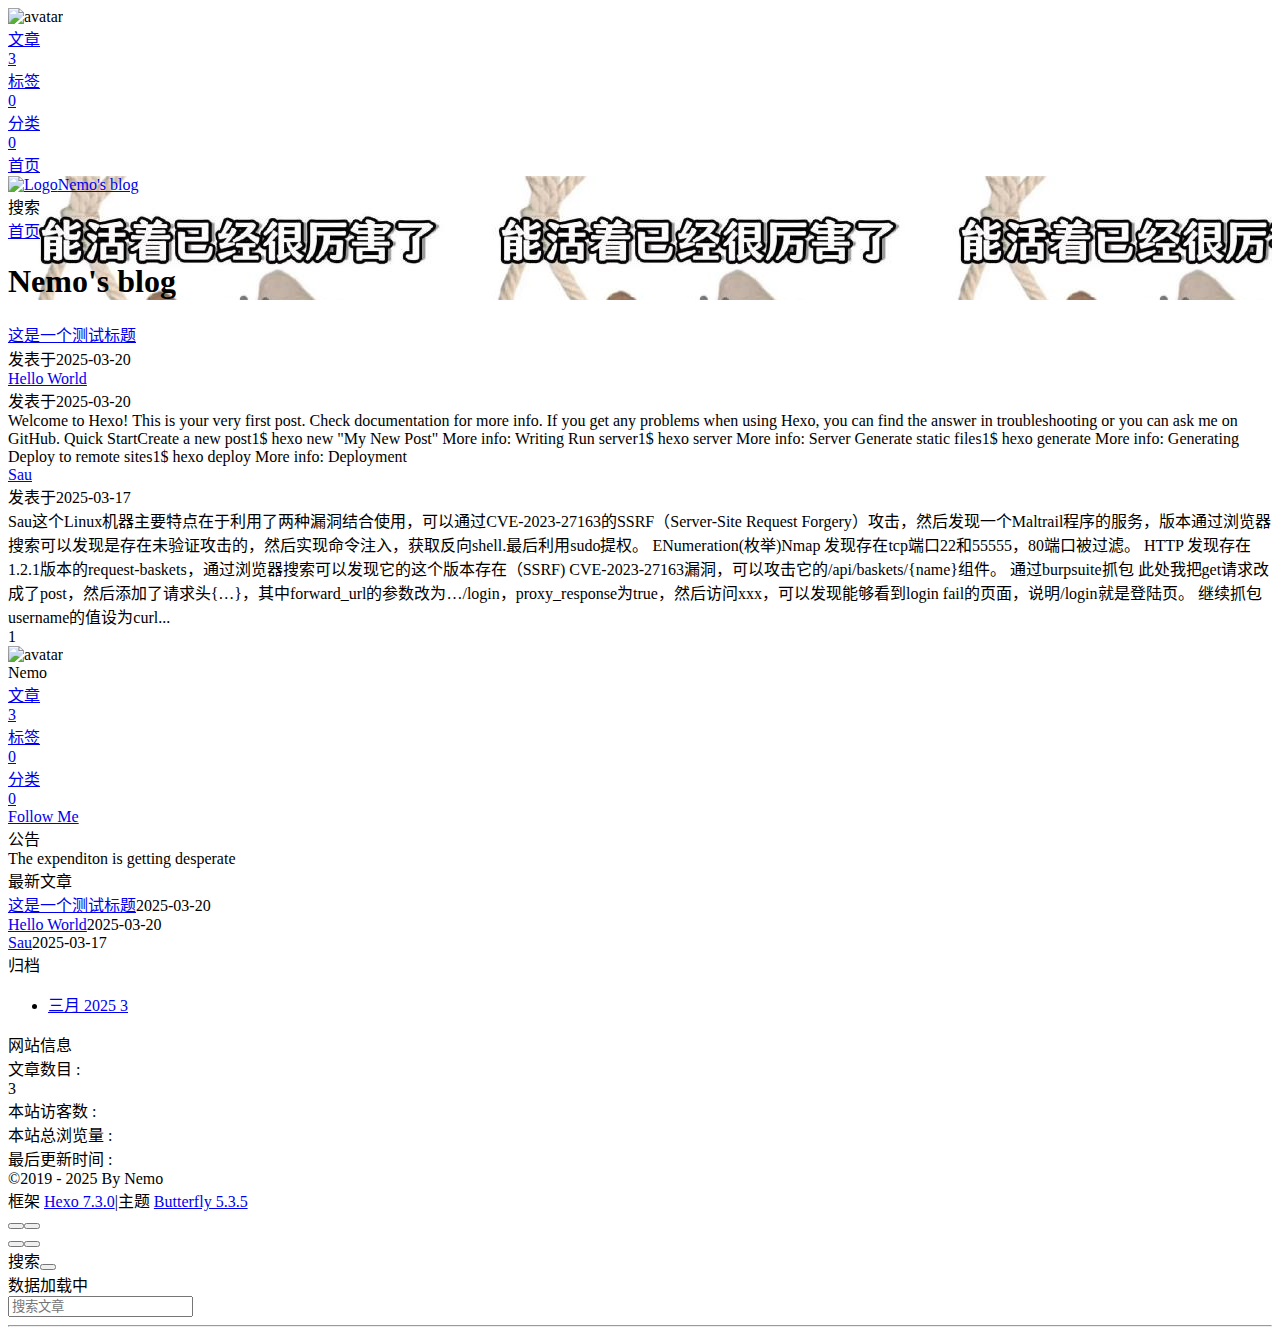
==== index.html @ 01a3802a "Site updated: 2025-03-20 21:36:05" ====
<!DOCTYPE html><html lang="zh-CN" data-theme="light"><head><meta charset="UTF-8"><meta http-equiv="X-UA-Compatible" content="IE=edge"><meta name="viewport" content="width=device-width, initial-scale=1.0,viewport-fit=cover"><title>Nemo's blog</title><meta name="author" content="Nemo"><meta name="copyright" content="Nemo"><meta name="format-detection" content="telephone=no"><meta name="theme-color" content="#ffffff"><meta property="og:type" content="website">
<meta property="og:title" content="Nemo&#39;s blog">
<meta property="og:url" content="https://handsomenemo.github.io/index.html">
<meta property="og:site_name" content="Nemo&#39;s blog">
<meta property="og:locale" content="zh_CN">
<meta property="og:image" content="https://handsomenemo.github.io/img/neko.jpg">
<meta property="article:author" content="Nemo">
<meta name="twitter:card" content="summary">
<meta name="twitter:image" content="https://handsomenemo.github.io/img/neko.jpg"><link rel="shortcut icon" href="/myblog/img/neko.jpg"><link rel="canonical" href="https://handsomenemo.github.io/index.html"><link rel="preconnect" href="//cdn.jsdelivr.net"/><link rel="preconnect" href="//busuanzi.ibruce.info"/><link rel="stylesheet" href="/myblog/css/index.css"><link rel="stylesheet" href="https://cdn.jsdelivr.net/npm/@fortawesome/fontawesome-free/css/all.min.css"><script>
    (() => {
      
    const saveToLocal = {
      set: (key, value, ttl) => {
        if (!ttl) return
        const expiry = Date.now() + ttl * 86400000
        localStorage.setItem(key, JSON.stringify({ value, expiry }))
      },
      get: key => {
        const itemStr = localStorage.getItem(key)
        if (!itemStr) return undefined
        const { value, expiry } = JSON.parse(itemStr)
        if (Date.now() > expiry) {
          localStorage.removeItem(key)
          return undefined
        }
        return value
      }
    }

    window.btf = {
      saveToLocal,
      getScript: (url, attr = {}) => new Promise((resolve, reject) => {
        const script = document.createElement('script')
        script.src = url
        script.async = true
        Object.entries(attr).forEach(([key, val]) => script.setAttribute(key, val))
        script.onload = script.onreadystatechange = () => {
          if (!script.readyState || /loaded|complete/.test(script.readyState)) resolve()
        }
        script.onerror = reject
        document.head.appendChild(script)
      }),
      getCSS: (url, id) => new Promise((resolve, reject) => {
        const link = document.createElement('link')
        link.rel = 'stylesheet'
        link.href = url
        if (id) link.id = id
        link.onload = link.onreadystatechange = () => {
          if (!link.readyState || /loaded|complete/.test(link.readyState)) resolve()
        }
        link.onerror = reject
        document.head.appendChild(link)
      }),
      addGlobalFn: (key, fn, name = false, parent = window) => {
        if (!false && key.startsWith('pjax')) return
        const globalFn = parent.globalFn || {}
        globalFn[key] = globalFn[key] || {}
        globalFn[key][name || Object.keys(globalFn[key]).length] = fn
        parent.globalFn = globalFn
      }
    }
  
      
      const activateDarkMode = () => {
        document.documentElement.setAttribute('data-theme', 'dark')
        if (document.querySelector('meta[name="theme-color"]') !== null) {
          document.querySelector('meta[name="theme-color"]').setAttribute('content', '#0d0d0d')
        }
      }
      const activateLightMode = () => {
        document.documentElement.setAttribute('data-theme', 'light')
        if (document.querySelector('meta[name="theme-color"]') !== null) {
          document.querySelector('meta[name="theme-color"]').setAttribute('content', '#ffffff')
        }
      }

      btf.activateDarkMode = activateDarkMode
      btf.activateLightMode = activateLightMode

      const theme = saveToLocal.get('theme')
    
          theme === 'dark' ? activateDarkMode() : theme === 'light' ? activateLightMode() : null
        
      
      const asideStatus = saveToLocal.get('aside-status')
      if (asideStatus !== undefined) {
        document.documentElement.classList.toggle('hide-aside', asideStatus === 'hide')
      }
    
      
    const detectApple = () => {
      if (/iPad|iPhone|iPod|Macintosh/.test(navigator.userAgent)) {
        document.documentElement.classList.add('apple')
      }
    }
    detectApple()
  
    })()
  </script><script>const GLOBAL_CONFIG = {
  root: '/myblog/',
  algolia: undefined,
  localSearch: {"path":"/myblog/search.xml","preload":false,"top_n_per_article":1,"unescape":false,"languages":{"hits_empty":"未找到符合您查询的内容：${query}","hits_stats":"共找到 ${hits} 篇文章"}},
  translate: undefined,
  highlight: {"plugin":"highlight.js","highlightCopy":true,"highlightLang":true,"highlightHeightLimit":false,"highlightFullpage":false,"highlightMacStyle":true},
  copy: {
    success: '复制成功',
    error: '复制失败',
    noSupport: '浏览器不支持'
  },
  relativeDate: {
    homepage: false,
    post: false
  },
  runtime: '',
  dateSuffix: {
    just: '刚刚',
    min: '分钟前',
    hour: '小时前',
    day: '天前',
    month: '个月前'
  },
  copyright: undefined,
  lightbox: 'null',
  Snackbar: undefined,
  infinitegrid: {
    js: 'https://cdn.jsdelivr.net/npm/@egjs/infinitegrid/dist/infinitegrid.min.js',
    buttonText: '加载更多'
  },
  isPhotoFigcaption: false,
  islazyloadPlugin: false,
  isAnchor: false,
  percent: {
    toc: true,
    rightside: false,
  },
  autoDarkmode: false
}</script><script id="config-diff">var GLOBAL_CONFIG_SITE = {
  title: 'Nemo\'s blog',
  isHighlightShrink: false,
  isToc: false,
  pageType: 'home'
}</script><meta name="generator" content="Hexo 7.3.0"></head><body><div id="sidebar"><div id="menu-mask"></div><div id="sidebar-menus"><div class="avatar-img text-center"><img src="/myblog/img/neko.jpg" onerror="this.onerror=null;this.src='/myblog/img/friend_404.gif'" alt="avatar"/></div><div class="site-data text-center"><a href="/myblog/archives/"><div class="headline">文章</div><div class="length-num">3</div></a><a href="/myblog/tags/"><div class="headline">标签</div><div class="length-num">0</div></a><a href="/myblog/categories/"><div class="headline">分类</div><div class="length-num">0</div></a></div><div class="menus_items"><div class="menus_item"><a class="site-page" href="/myblog/"><i class="fa-fw fas fa-home"></i><span> 首页</span></a></div></div></div></div><div class="page" id="body-wrap"><header class="full_page" id="page-header" style="background-image: url(/img/neko.jpg);"><nav id="nav"><span id="blog-info"><a class="nav-site-title" href="/myblog/"><img class="site-icon" src="/myblog/img/neko.jpg" alt="Logo"><span class="site-name">Nemo's blog</span></a></span><div id="menus"><div id="search-button"><span class="site-page social-icon search"><i class="fas fa-search fa-fw"></i><span> 搜索</span></span></div><div class="menus_items"><div class="menus_item"><a class="site-page" href="/myblog/"><i class="fa-fw fas fa-home"></i><span> 首页</span></a></div></div><div id="toggle-menu"><span class="site-page"><i class="fas fa-bars fa-fw"></i></span></div></div></nav><div id="site-info"><h1 id="site-title">Nemo's blog</h1></div><div id="scroll-down"><i class="fas fa-angle-down scroll-down-effects"></i></div></header><main class="layout" id="content-inner"><div class="recent-posts nc" id="recent-posts"><div class="recent-post-items"><div class="recent-post-item"><div class="recent-post-info no-cover"><a class="article-title" href="/myblog/2025/03/20/test/" title="这是一个测试标题">这是一个测试标题</a><div class="article-meta-wrap"><span class="post-meta-date"><i class="far fa-calendar-alt"></i><span class="article-meta-label">发表于</span><time datetime="2025-03-20T12:40:16.000Z" title="发表于 2025-03-20 20:40:16">2025-03-20</time></span></div><div class="content">   </div></div></div><div class="recent-post-item"><div class="recent-post-info no-cover"><a class="article-title" href="/myblog/2025/03/20/hello-world/" title="Hello World">Hello World</a><div class="article-meta-wrap"><span class="post-meta-date"><i class="far fa-calendar-alt"></i><span class="article-meta-label">发表于</span><time datetime="2025-03-20T04:59:13.579Z" title="发表于 2025-03-20 12:59:13">2025-03-20</time></span></div><div class="content">Welcome to Hexo! This is your very first post. Check documentation for more info. If you get any problems when using Hexo, you can find the answer in troubleshooting or you can ask me on GitHub. Quick StartCreate a new post1$ hexo new &quot;My New Post&quot;  More info: Writing Run server1$ hexo server  More info: Server Generate static files1$ hexo generate  More info: Generating Deploy to remote sites1$ hexo deploy  More info: Deployment </div></div></div><div class="recent-post-item"><div class="recent-post-info no-cover"><a class="article-title" href="/myblog/2025/03/17/HTB_Sau/" title="Sau">Sau</a><div class="article-meta-wrap"><span class="post-meta-date"><i class="far fa-calendar-alt"></i><span class="article-meta-label">发表于</span><time datetime="2025-03-17T14:42:47.687Z" title="发表于 2025-03-17 22:42:47">2025-03-17</time></span></div><div class="content">Sau这个Linux机器主要特点在于利用了两种漏洞结合使用，可以通过CVE-2023-27163的SSRF（Server-Site Request Forgery）攻击，然后发现一个Maltrail程序的服务，版本通过浏览器搜索可以发现是存在未验证攻击的，然后实现命令注入，获取反向shell.最后利用sudo提权。 ENumeration(枚举)Nmap   发现存在tcp端口22和55555，80端口被过滤。 HTTP 发现存在1.2.1版本的request-baskets，通过浏览器搜索可以发现它的这个版本存在（SSRF) CVE-2023-27163漏洞，可以攻击它的&#x2F;api&#x2F;baskets&#x2F;{name}组件。 通过burpsuite抓包  此处我把get请求改成了post，然后添加了请求头{…}，其中forward_url的参数改为…&#x2F;login，proxy_response为true，然后访问xxx，可以发现能够看到login fail的页面，说明&#x2F;login就是登陆页。 继续抓包  username的值设为curl...</div></div></div></div><nav id="pagination"><div class="pagination"><span class="page-number current">1</span></div></nav></div><div class="aside-content" id="aside-content"><div class="card-widget card-info text-center"><div class="avatar-img"><img src="/myblog/img/neko.jpg" onerror="this.onerror=null;this.src='/myblog/img/friend_404.gif'" alt="avatar"/></div><div class="author-info-name">Nemo</div><div class="author-info-description"></div><div class="site-data"><a href="/myblog/archives/"><div class="headline">文章</div><div class="length-num">3</div></a><a href="/myblog/tags/"><div class="headline">标签</div><div class="length-num">0</div></a><a href="/myblog/categories/"><div class="headline">分类</div><div class="length-num">0</div></a></div><a id="card-info-btn" target="_blank" rel="noopener" href="https://github.com/handsomenemo"><i class="fab fa-github"></i><span>Follow Me</span></a></div><div class="card-widget card-announcement"><div class="item-headline"><i class="fas fa-bullhorn fa-shake"></i><span>公告</span></div><div class="announcement_content">The expenditon is getting desperate</div></div><div class="sticky_layout"><div class="card-widget card-recent-post"><div class="item-headline"><i class="fas fa-history"></i><span>最新文章</span></div><div class="aside-list"><div class="aside-list-item no-cover"><div class="content"><a class="title" href="/myblog/2025/03/20/test/" title="这是一个测试标题">这是一个测试标题</a><time datetime="2025-03-20T12:40:16.000Z" title="发表于 2025-03-20 20:40:16">2025-03-20</time></div></div><div class="aside-list-item no-cover"><div class="content"><a class="title" href="/myblog/2025/03/20/hello-world/" title="Hello World">Hello World</a><time datetime="2025-03-20T04:59:13.579Z" title="发表于 2025-03-20 12:59:13">2025-03-20</time></div></div><div class="aside-list-item no-cover"><div class="content"><a class="title" href="/myblog/2025/03/17/HTB_Sau/" title="Sau">Sau</a><time datetime="2025-03-17T14:42:47.687Z" title="发表于 2025-03-17 22:42:47">2025-03-17</time></div></div></div></div><div class="card-widget card-archives">
    <div class="item-headline">
      <i class="fas fa-archive"></i>
      <span>归档</span>
      
    </div>
  
    <ul class="card-archive-list">
      
        <li class="card-archive-list-item">
          <a class="card-archive-list-link" href="/myblog/archives/2025/03/">
            <span class="card-archive-list-date">
              三月 2025
            </span>
            <span class="card-archive-list-count">3</span>
          </a>
        </li>
      
    </ul>
  </div><div class="card-widget card-webinfo"><div class="item-headline"><i class="fas fa-chart-line"></i><span>网站信息</span></div><div class="webinfo"><div class="webinfo-item"><div class="item-name">文章数目 :</div><div class="item-count">3</div></div><div class="webinfo-item"><div class="item-name">本站访客数 :</div><div class="item-count" id="busuanzi_value_site_uv"><i class="fa-solid fa-spinner fa-spin"></i></div></div><div class="webinfo-item"><div class="item-name">本站总浏览量 :</div><div class="item-count" id="busuanzi_value_site_pv"><i class="fa-solid fa-spinner fa-spin"></i></div></div><div class="webinfo-item"><div class="item-name">最后更新时间 :</div><div class="item-count" id="last-push-date" data-lastPushDate="2025-03-20T13:36:05.640Z"><i class="fa-solid fa-spinner fa-spin"></i></div></div></div></div></div></div></main><footer id="footer"><div id="footer-wrap"><div class="copyright">&copy;2019 - 2025 By Nemo</div><div class="framework-info"><span>框架 </span><a target="_blank" rel="noopener" href="https://hexo.io">Hexo 7.3.0</a><span class="footer-separator">|</span><span>主题 </span><a target="_blank" rel="noopener" href="https://github.com/jerryc127/hexo-theme-butterfly">Butterfly 5.3.5</a></div></div></footer></div><div id="rightside"><div id="rightside-config-hide"><button id="darkmode" type="button" title="日间和夜间模式切换"><i class="fas fa-adjust"></i></button><button id="hide-aside-btn" type="button" title="单栏和双栏切换"><i class="fas fa-arrows-alt-h"></i></button></div><div id="rightside-config-show"><button id="rightside-config" type="button" title="设置"><i class="fas fa-cog fa-spin"></i></button><button id="go-up" type="button" title="回到顶部"><span class="scroll-percent"></span><i class="fas fa-arrow-up"></i></button></div></div><div><script src="/myblog/js/utils.js"></script><script src="/myblog/js/main.js"></script><div class="js-pjax"></div><script async data-pjax src="//busuanzi.ibruce.info/busuanzi/2.3/busuanzi.pure.mini.js"></script><div id="local-search"><div class="search-dialog"><nav class="search-nav"><span class="search-dialog-title">搜索</span><span id="loading-status"></span><button class="search-close-button"><i class="fas fa-times"></i></button></nav><div class="text-center" id="loading-database"><i class="fas fa-spinner fa-pulse"></i><span>  数据加载中</span></div><div class="search-wrap"><div id="local-search-input"><div class="local-search-box"><input class="local-search-box--input" placeholder="搜索文章" type="text"/></div></div><hr/><div id="local-search-results"></div><div id="local-search-stats-wrap"></div></div></div><div id="search-mask"></div><script src="/myblog/js/search/local-search.js"></script></div></div></body></html>
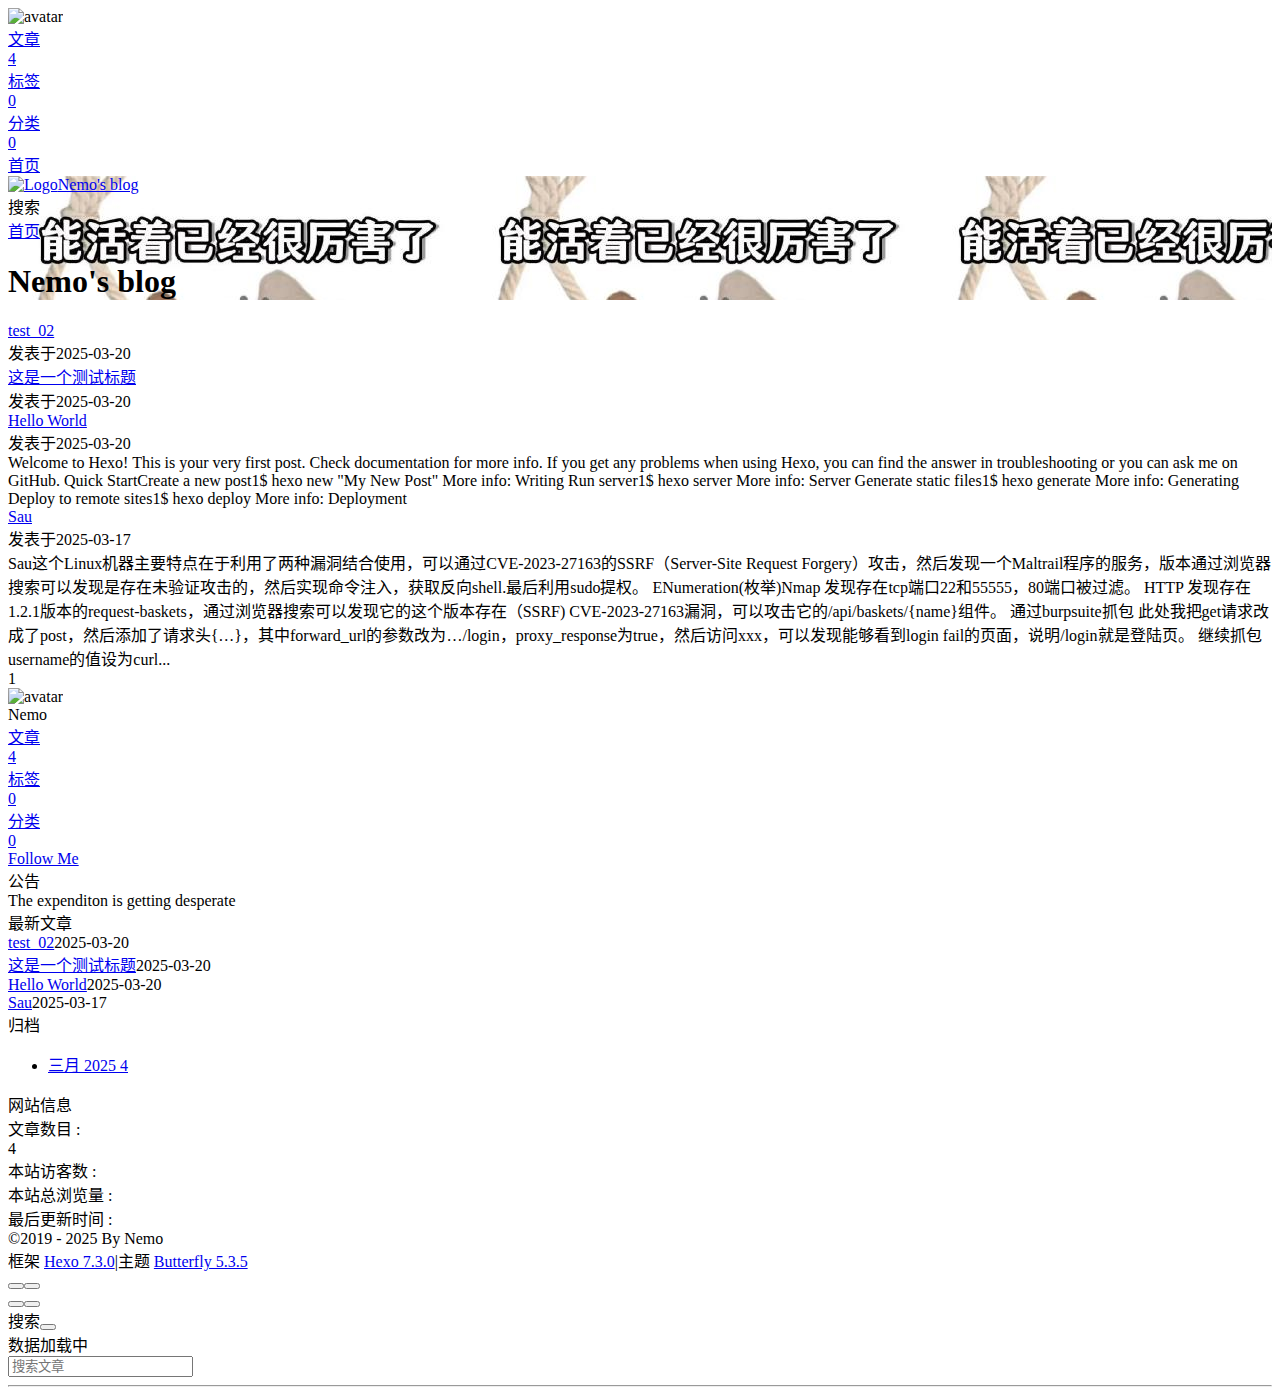
==== commit bdd08732: "Site updated: 2025-03-20 22:21:27" ====
--- a/index.html
+++ b/index.html
@@ -139,7 +139,7 @@
   isHighlightShrink: false,
   isToc: false,
   pageType: 'home'
-}</script><meta name="generator" content="Hexo 7.3.0"></head><body><div id="sidebar"><div id="menu-mask"></div><div id="sidebar-menus"><div class="avatar-img text-center"><img src="/myblog/img/neko.jpg" onerror="this.onerror=null;this.src='/myblog/img/friend_404.gif'" alt="avatar"/></div><div class="site-data text-center"><a href="/myblog/archives/"><div class="headline">文章</div><div class="length-num">3</div></a><a href="/myblog/tags/"><div class="headline">标签</div><div class="length-num">0</div></a><a href="/myblog/categories/"><div class="headline">分类</div><div class="length-num">0</div></a></div><div class="menus_items"><div class="menus_item"><a class="site-page" href="/myblog/"><i class="fa-fw fas fa-home"></i><span> 首页</span></a></div></div></div></div><div class="page" id="body-wrap"><header class="full_page" id="page-header" style="background-image: url(/img/neko.jpg);"><nav id="nav"><span id="blog-info"><a class="nav-site-title" href="/myblog/"><img class="site-icon" src="/myblog/img/neko.jpg" alt="Logo"><span class="site-name">Nemo's blog</span></a></span><div id="menus"><div id="search-button"><span class="site-page social-icon search"><i class="fas fa-search fa-fw"></i><span> 搜索</span></span></div><div class="menus_items"><div class="menus_item"><a class="site-page" href="/myblog/"><i class="fa-fw fas fa-home"></i><span> 首页</span></a></div></div><div id="toggle-menu"><span class="site-page"><i class="fas fa-bars fa-fw"></i></span></div></div></nav><div id="site-info"><h1 id="site-title">Nemo's blog</h1></div><div id="scroll-down"><i class="fas fa-angle-down scroll-down-effects"></i></div></header><main class="layout" id="content-inner"><div class="recent-posts nc" id="recent-posts"><div class="recent-post-items"><div class="recent-post-item"><div class="recent-post-info no-cover"><a class="article-title" href="/myblog/2025/03/20/test/" title="这是一个测试标题">这是一个测试标题</a><div class="article-meta-wrap"><span class="post-meta-date"><i class="far fa-calendar-alt"></i><span class="article-meta-label">发表于</span><time datetime="2025-03-20T12:40:16.000Z" title="发表于 2025-03-20 20:40:16">2025-03-20</time></span></div><div class="content">   </div></div></div><div class="recent-post-item"><div class="recent-post-info no-cover"><a class="article-title" href="/myblog/2025/03/20/hello-world/" title="Hello World">Hello World</a><div class="article-meta-wrap"><span class="post-meta-date"><i class="far fa-calendar-alt"></i><span class="article-meta-label">发表于</span><time datetime="2025-03-20T04:59:13.579Z" title="发表于 2025-03-20 12:59:13">2025-03-20</time></span></div><div class="content">Welcome to Hexo! This is your very first post. Check documentation for more info. If you get any problems when using Hexo, you can find the answer in troubleshooting or you can ask me on GitHub. Quick StartCreate a new post1$ hexo new &quot;My New Post&quot;  More info: Writing Run server1$ hexo server  More info: Server Generate static files1$ hexo generate  More info: Generating Deploy to remote sites1$ hexo deploy  More info: Deployment </div></div></div><div class="recent-post-item"><div class="recent-post-info no-cover"><a class="article-title" href="/myblog/2025/03/17/HTB_Sau/" title="Sau">Sau</a><div class="article-meta-wrap"><span class="post-meta-date"><i class="far fa-calendar-alt"></i><span class="article-meta-label">发表于</span><time datetime="2025-03-17T14:42:47.687Z" title="发表于 2025-03-17 22:42:47">2025-03-17</time></span></div><div class="content">Sau这个Linux机器主要特点在于利用了两种漏洞结合使用，可以通过CVE-2023-27163的SSRF（Server-Site Request Forgery）攻击，然后发现一个Maltrail程序的服务，版本通过浏览器搜索可以发现是存在未验证攻击的，然后实现命令注入，获取反向shell.最后利用sudo提权。 ENumeration(枚举)Nmap   发现存在tcp端口22和55555，80端口被过滤。 HTTP 发现存在1.2.1版本的request-baskets，通过浏览器搜索可以发现它的这个版本存在（SSRF) CVE-2023-27163漏洞，可以攻击它的&#x2F;api&#x2F;baskets&#x2F;{name}组件。 通过burpsuite抓包  此处我把get请求改成了post，然后添加了请求头{…}，其中forward_url的参数改为…&#x2F;login，proxy_response为true，然后访问xxx，可以发现能够看到login fail的页面，说明&#x2F;login就是登陆页。 继续抓包  username的值设为curl...</div></div></div></div><nav id="pagination"><div class="pagination"><span class="page-number current">1</span></div></nav></div><div class="aside-content" id="aside-content"><div class="card-widget card-info text-center"><div class="avatar-img"><img src="/myblog/img/neko.jpg" onerror="this.onerror=null;this.src='/myblog/img/friend_404.gif'" alt="avatar"/></div><div class="author-info-name">Nemo</div><div class="author-info-description"></div><div class="site-data"><a href="/myblog/archives/"><div class="headline">文章</div><div class="length-num">3</div></a><a href="/myblog/tags/"><div class="headline">标签</div><div class="length-num">0</div></a><a href="/myblog/categories/"><div class="headline">分类</div><div class="length-num">0</div></a></div><a id="card-info-btn" target="_blank" rel="noopener" href="https://github.com/handsomenemo"><i class="fab fa-github"></i><span>Follow Me</span></a></div><div class="card-widget card-announcement"><div class="item-headline"><i class="fas fa-bullhorn fa-shake"></i><span>公告</span></div><div class="announcement_content">The expenditon is getting desperate</div></div><div class="sticky_layout"><div class="card-widget card-recent-post"><div class="item-headline"><i class="fas fa-history"></i><span>最新文章</span></div><div class="aside-list"><div class="aside-list-item no-cover"><div class="content"><a class="title" href="/myblog/2025/03/20/test/" title="这是一个测试标题">这是一个测试标题</a><time datetime="2025-03-20T12:40:16.000Z" title="发表于 2025-03-20 20:40:16">2025-03-20</time></div></div><div class="aside-list-item no-cover"><div class="content"><a class="title" href="/myblog/2025/03/20/hello-world/" title="Hello World">Hello World</a><time datetime="2025-03-20T04:59:13.579Z" title="发表于 2025-03-20 12:59:13">2025-03-20</time></div></div><div class="aside-list-item no-cover"><div class="content"><a class="title" href="/myblog/2025/03/17/HTB_Sau/" title="Sau">Sau</a><time datetime="2025-03-17T14:42:47.687Z" title="发表于 2025-03-17 22:42:47">2025-03-17</time></div></div></div></div><div class="card-widget card-archives">
+}</script><meta name="generator" content="Hexo 7.3.0"></head><body><div id="sidebar"><div id="menu-mask"></div><div id="sidebar-menus"><div class="avatar-img text-center"><img src="/myblog/img/neko.jpg" onerror="this.onerror=null;this.src='/myblog/img/friend_404.gif'" alt="avatar"/></div><div class="site-data text-center"><a href="/myblog/archives/"><div class="headline">文章</div><div class="length-num">4</div></a><a href="/myblog/tags/"><div class="headline">标签</div><div class="length-num">0</div></a><a href="/myblog/categories/"><div class="headline">分类</div><div class="length-num">0</div></a></div><div class="menus_items"><div class="menus_item"><a class="site-page" href="/myblog/"><i class="fa-fw fas fa-home"></i><span> 首页</span></a></div></div></div></div><div class="page" id="body-wrap"><header class="full_page" id="page-header" style="background-image: url(/img/neko.jpg);"><nav id="nav"><span id="blog-info"><a class="nav-site-title" href="/myblog/"><img class="site-icon" src="/myblog/img/neko.jpg" alt="Logo"><span class="site-name">Nemo's blog</span></a></span><div id="menus"><div id="search-button"><span class="site-page social-icon search"><i class="fas fa-search fa-fw"></i><span> 搜索</span></span></div><div class="menus_items"><div class="menus_item"><a class="site-page" href="/myblog/"><i class="fa-fw fas fa-home"></i><span> 首页</span></a></div></div><div id="toggle-menu"><span class="site-page"><i class="fas fa-bars fa-fw"></i></span></div></div></nav><div id="site-info"><h1 id="site-title">Nemo's blog</h1></div><div id="scroll-down"><i class="fas fa-angle-down scroll-down-effects"></i></div></header><main class="layout" id="content-inner"><div class="recent-posts nc" id="recent-posts"><div class="recent-post-items"><div class="recent-post-item"><div class="recent-post-info no-cover"><a class="article-title" href="/myblog/2025/03/20/test-02/" title="test_02">test_02</a><div class="article-meta-wrap"><span class="post-meta-date"><i class="far fa-calendar-alt"></i><span class="article-meta-label">发表于</span><time datetime="2025-03-20T13:48:28.000Z" title="发表于 2025-03-20 21:48:28">2025-03-20</time></span></div><div class="content">  </div></div></div><div class="recent-post-item"><div class="recent-post-info no-cover"><a class="article-title" href="/myblog/2025/03/20/test/" title="这是一个测试标题">这是一个测试标题</a><div class="article-meta-wrap"><span class="post-meta-date"><i class="far fa-calendar-alt"></i><span class="article-meta-label">发表于</span><time datetime="2025-03-20T12:40:16.000Z" title="发表于 2025-03-20 20:40:16">2025-03-20</time></span></div><div class="content">     </div></div></div><div class="recent-post-item"><div class="recent-post-info no-cover"><a class="article-title" href="/myblog/2025/03/20/hello-world/" title="Hello World">Hello World</a><div class="article-meta-wrap"><span class="post-meta-date"><i class="far fa-calendar-alt"></i><span class="article-meta-label">发表于</span><time datetime="2025-03-20T04:59:13.579Z" title="发表于 2025-03-20 12:59:13">2025-03-20</time></span></div><div class="content">Welcome to Hexo! This is your very first post. Check documentation for more info. If you get any problems when using Hexo, you can find the answer in troubleshooting or you can ask me on GitHub. Quick StartCreate a new post1$ hexo new &quot;My New Post&quot;  More info: Writing Run server1$ hexo server  More info: Server Generate static files1$ hexo generate  More info: Generating Deploy to remote sites1$ hexo deploy  More info: Deployment </div></div></div><div class="recent-post-item"><div class="recent-post-info no-cover"><a class="article-title" href="/myblog/2025/03/17/HTB_Sau/" title="Sau">Sau</a><div class="article-meta-wrap"><span class="post-meta-date"><i class="far fa-calendar-alt"></i><span class="article-meta-label">发表于</span><time datetime="2025-03-17T14:42:47.687Z" title="发表于 2025-03-17 22:42:47">2025-03-17</time></span></div><div class="content">Sau这个Linux机器主要特点在于利用了两种漏洞结合使用，可以通过CVE-2023-27163的SSRF（Server-Site Request Forgery）攻击，然后发现一个Maltrail程序的服务，版本通过浏览器搜索可以发现是存在未验证攻击的，然后实现命令注入，获取反向shell.最后利用sudo提权。 ENumeration(枚举)Nmap   发现存在tcp端口22和55555，80端口被过滤。 HTTP 发现存在1.2.1版本的request-baskets，通过浏览器搜索可以发现它的这个版本存在（SSRF) CVE-2023-27163漏洞，可以攻击它的&#x2F;api&#x2F;baskets&#x2F;{name}组件。 通过burpsuite抓包  此处我把get请求改成了post，然后添加了请求头{…}，其中forward_url的参数改为…&#x2F;login，proxy_response为true，然后访问xxx，可以发现能够看到login fail的页面，说明&#x2F;login就是登陆页。 继续抓包  username的值设为curl...</div></div></div></div><nav id="pagination"><div class="pagination"><span class="page-number current">1</span></div></nav></div><div class="aside-content" id="aside-content"><div class="card-widget card-info text-center"><div class="avatar-img"><img src="/myblog/img/neko.jpg" onerror="this.onerror=null;this.src='/myblog/img/friend_404.gif'" alt="avatar"/></div><div class="author-info-name">Nemo</div><div class="author-info-description"></div><div class="site-data"><a href="/myblog/archives/"><div class="headline">文章</div><div class="length-num">4</div></a><a href="/myblog/tags/"><div class="headline">标签</div><div class="length-num">0</div></a><a href="/myblog/categories/"><div class="headline">分类</div><div class="length-num">0</div></a></div><a id="card-info-btn" target="_blank" rel="noopener" href="https://github.com/handsomenemo"><i class="fab fa-github"></i><span>Follow Me</span></a></div><div class="card-widget card-announcement"><div class="item-headline"><i class="fas fa-bullhorn fa-shake"></i><span>公告</span></div><div class="announcement_content">The expenditon is getting desperate</div></div><div class="sticky_layout"><div class="card-widget card-recent-post"><div class="item-headline"><i class="fas fa-history"></i><span>最新文章</span></div><div class="aside-list"><div class="aside-list-item no-cover"><div class="content"><a class="title" href="/myblog/2025/03/20/test-02/" title="test_02">test_02</a><time datetime="2025-03-20T13:48:28.000Z" title="发表于 2025-03-20 21:48:28">2025-03-20</time></div></div><div class="aside-list-item no-cover"><div class="content"><a class="title" href="/myblog/2025/03/20/test/" title="这是一个测试标题">这是一个测试标题</a><time datetime="2025-03-20T12:40:16.000Z" title="发表于 2025-03-20 20:40:16">2025-03-20</time></div></div><div class="aside-list-item no-cover"><div class="content"><a class="title" href="/myblog/2025/03/20/hello-world/" title="Hello World">Hello World</a><time datetime="2025-03-20T04:59:13.579Z" title="发表于 2025-03-20 12:59:13">2025-03-20</time></div></div><div class="aside-list-item no-cover"><div class="content"><a class="title" href="/myblog/2025/03/17/HTB_Sau/" title="Sau">Sau</a><time datetime="2025-03-17T14:42:47.687Z" title="发表于 2025-03-17 22:42:47">2025-03-17</time></div></div></div></div><div class="card-widget card-archives">
     <div class="item-headline">
       <i class="fas fa-archive"></i>
       <span>归档</span>
@@ -153,9 +153,9 @@
             <span class="card-archive-list-date">
               三月 2025
             </span>
-            <span class="card-archive-list-count">3</span>
+            <span class="card-archive-list-count">4</span>
           </a>
         </li>
       
     </ul>
-  </div><div class="card-widget card-webinfo"><div class="item-headline"><i class="fas fa-chart-line"></i><span>网站信息</span></div><div class="webinfo"><div class="webinfo-item"><div class="item-name">文章数目 :</div><div class="item-count">3</div></div><div class="webinfo-item"><div class="item-name">本站访客数 :</div><div class="item-count" id="busuanzi_value_site_uv"><i class="fa-solid fa-spinner fa-spin"></i></div></div><div class="webinfo-item"><div class="item-name">本站总浏览量 :</div><div class="item-count" id="busuanzi_value_site_pv"><i class="fa-solid fa-spinner fa-spin"></i></div></div><div class="webinfo-item"><div class="item-name">最后更新时间 :</div><div class="item-count" id="last-push-date" data-lastPushDate="2025-03-20T13:36:05.640Z"><i class="fa-solid fa-spinner fa-spin"></i></div></div></div></div></div></div></main><footer id="footer"><div id="footer-wrap"><div class="copyright">&copy;2019 - 2025 By Nemo</div><div class="framework-info"><span>框架 </span><a target="_blank" rel="noopener" href="https://hexo.io">Hexo 7.3.0</a><span class="footer-separator">|</span><span>主题 </span><a target="_blank" rel="noopener" href="https://github.com/jerryc127/hexo-theme-butterfly">Butterfly 5.3.5</a></div></div></footer></div><div id="rightside"><div id="rightside-config-hide"><button id="darkmode" type="button" title="日间和夜间模式切换"><i class="fas fa-adjust"></i></button><button id="hide-aside-btn" type="button" title="单栏和双栏切换"><i class="fas fa-arrows-alt-h"></i></button></div><div id="rightside-config-show"><button id="rightside-config" type="button" title="设置"><i class="fas fa-cog fa-spin"></i></button><button id="go-up" type="button" title="回到顶部"><span class="scroll-percent"></span><i class="fas fa-arrow-up"></i></button></div></div><div><script src="/myblog/js/utils.js"></script><script src="/myblog/js/main.js"></script><div class="js-pjax"></div><script async data-pjax src="//busuanzi.ibruce.info/busuanzi/2.3/busuanzi.pure.mini.js"></script><div id="local-search"><div class="search-dialog"><nav class="search-nav"><span class="search-dialog-title">搜索</span><span id="loading-status"></span><button class="search-close-button"><i class="fas fa-times"></i></button></nav><div class="text-center" id="loading-database"><i class="fas fa-spinner fa-pulse"></i><span>  数据加载中</span></div><div class="search-wrap"><div id="local-search-input"><div class="local-search-box"><input class="local-search-box--input" placeholder="搜索文章" type="text"/></div></div><hr/><div id="local-search-results"></div><div id="local-search-stats-wrap"></div></div></div><div id="search-mask"></div><script src="/myblog/js/search/local-search.js"></script></div></div></body></html>+  </div><div class="card-widget card-webinfo"><div class="item-headline"><i class="fas fa-chart-line"></i><span>网站信息</span></div><div class="webinfo"><div class="webinfo-item"><div class="item-name">文章数目 :</div><div class="item-count">4</div></div><div class="webinfo-item"><div class="item-name">本站访客数 :</div><div class="item-count" id="busuanzi_value_site_uv"><i class="fa-solid fa-spinner fa-spin"></i></div></div><div class="webinfo-item"><div class="item-name">本站总浏览量 :</div><div class="item-count" id="busuanzi_value_site_pv"><i class="fa-solid fa-spinner fa-spin"></i></div></div><div class="webinfo-item"><div class="item-name">最后更新时间 :</div><div class="item-count" id="last-push-date" data-lastPushDate="2025-03-20T14:21:26.856Z"><i class="fa-solid fa-spinner fa-spin"></i></div></div></div></div></div></div></main><footer id="footer"><div id="footer-wrap"><div class="copyright">&copy;2019 - 2025 By Nemo</div><div class="framework-info"><span>框架 </span><a target="_blank" rel="noopener" href="https://hexo.io">Hexo 7.3.0</a><span class="footer-separator">|</span><span>主题 </span><a target="_blank" rel="noopener" href="https://github.com/jerryc127/hexo-theme-butterfly">Butterfly 5.3.5</a></div></div></footer></div><div id="rightside"><div id="rightside-config-hide"><button id="darkmode" type="button" title="日间和夜间模式切换"><i class="fas fa-adjust"></i></button><button id="hide-aside-btn" type="button" title="单栏和双栏切换"><i class="fas fa-arrows-alt-h"></i></button></div><div id="rightside-config-show"><button id="rightside-config" type="button" title="设置"><i class="fas fa-cog fa-spin"></i></button><button id="go-up" type="button" title="回到顶部"><span class="scroll-percent"></span><i class="fas fa-arrow-up"></i></button></div></div><div><script src="/myblog/js/utils.js"></script><script src="/myblog/js/main.js"></script><div class="js-pjax"></div><script async data-pjax src="//busuanzi.ibruce.info/busuanzi/2.3/busuanzi.pure.mini.js"></script><div id="local-search"><div class="search-dialog"><nav class="search-nav"><span class="search-dialog-title">搜索</span><span id="loading-status"></span><button class="search-close-button"><i class="fas fa-times"></i></button></nav><div class="text-center" id="loading-database"><i class="fas fa-spinner fa-pulse"></i><span>  数据加载中</span></div><div class="search-wrap"><div id="local-search-input"><div class="local-search-box"><input class="local-search-box--input" placeholder="搜索文章" type="text"/></div></div><hr/><div id="local-search-results"></div><div id="local-search-stats-wrap"></div></div></div><div id="search-mask"></div><script src="/myblog/js/search/local-search.js"></script></div></div></body></html>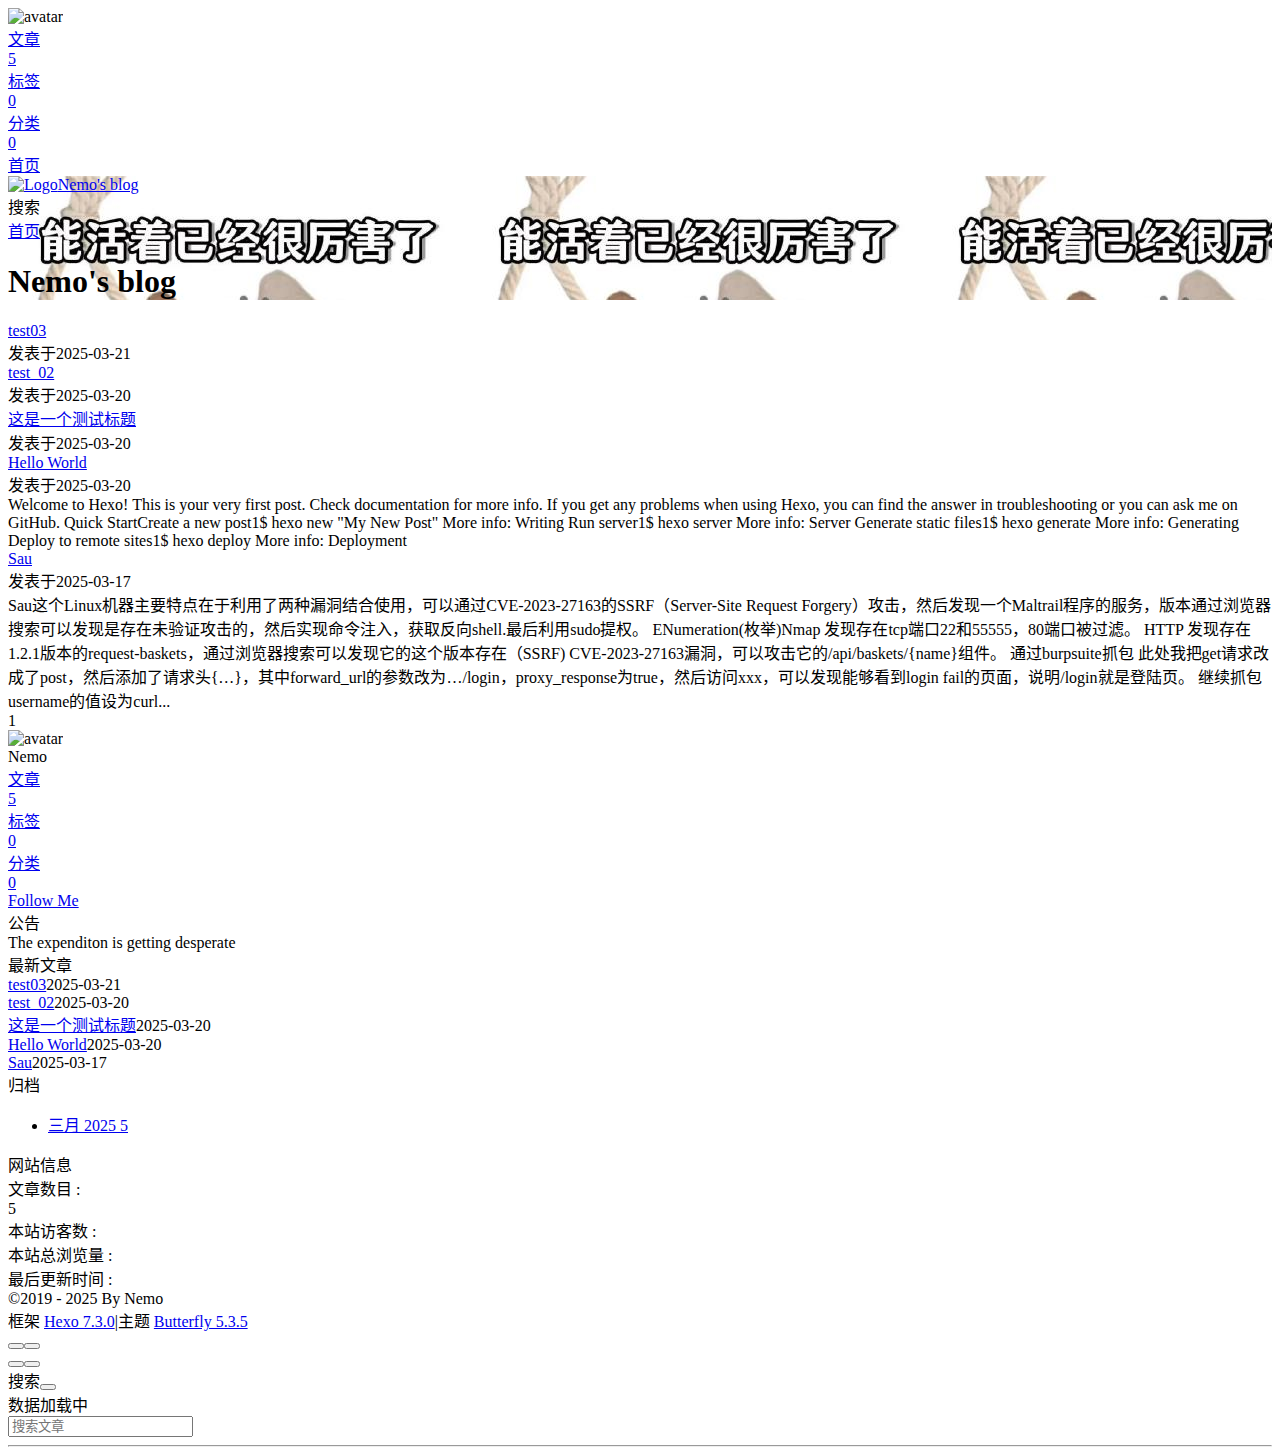
==== commit 52466c1d: "Site updated: 2025-03-21 12:41:59" ====
--- a/index.html
+++ b/index.html
@@ -139,7 +139,7 @@
   isHighlightShrink: false,
   isToc: false,
   pageType: 'home'
-}</script><meta name="generator" content="Hexo 7.3.0"></head><body><div id="sidebar"><div id="menu-mask"></div><div id="sidebar-menus"><div class="avatar-img text-center"><img src="/myblog/img/neko.jpg" onerror="this.onerror=null;this.src='/myblog/img/friend_404.gif'" alt="avatar"/></div><div class="site-data text-center"><a href="/myblog/archives/"><div class="headline">文章</div><div class="length-num">4</div></a><a href="/myblog/tags/"><div class="headline">标签</div><div class="length-num">0</div></a><a href="/myblog/categories/"><div class="headline">分类</div><div class="length-num">0</div></a></div><div class="menus_items"><div class="menus_item"><a class="site-page" href="/myblog/"><i class="fa-fw fas fa-home"></i><span> 首页</span></a></div></div></div></div><div class="page" id="body-wrap"><header class="full_page" id="page-header" style="background-image: url(/img/neko.jpg);"><nav id="nav"><span id="blog-info"><a class="nav-site-title" href="/myblog/"><img class="site-icon" src="/myblog/img/neko.jpg" alt="Logo"><span class="site-name">Nemo's blog</span></a></span><div id="menus"><div id="search-button"><span class="site-page social-icon search"><i class="fas fa-search fa-fw"></i><span> 搜索</span></span></div><div class="menus_items"><div class="menus_item"><a class="site-page" href="/myblog/"><i class="fa-fw fas fa-home"></i><span> 首页</span></a></div></div><div id="toggle-menu"><span class="site-page"><i class="fas fa-bars fa-fw"></i></span></div></div></nav><div id="site-info"><h1 id="site-title">Nemo's blog</h1></div><div id="scroll-down"><i class="fas fa-angle-down scroll-down-effects"></i></div></header><main class="layout" id="content-inner"><div class="recent-posts nc" id="recent-posts"><div class="recent-post-items"><div class="recent-post-item"><div class="recent-post-info no-cover"><a class="article-title" href="/myblog/2025/03/20/test-02/" title="test_02">test_02</a><div class="article-meta-wrap"><span class="post-meta-date"><i class="far fa-calendar-alt"></i><span class="article-meta-label">发表于</span><time datetime="2025-03-20T13:48:28.000Z" title="发表于 2025-03-20 21:48:28">2025-03-20</time></span></div><div class="content">  </div></div></div><div class="recent-post-item"><div class="recent-post-info no-cover"><a class="article-title" href="/myblog/2025/03/20/test/" title="这是一个测试标题">这是一个测试标题</a><div class="article-meta-wrap"><span class="post-meta-date"><i class="far fa-calendar-alt"></i><span class="article-meta-label">发表于</span><time datetime="2025-03-20T12:40:16.000Z" title="发表于 2025-03-20 20:40:16">2025-03-20</time></span></div><div class="content">     </div></div></div><div class="recent-post-item"><div class="recent-post-info no-cover"><a class="article-title" href="/myblog/2025/03/20/hello-world/" title="Hello World">Hello World</a><div class="article-meta-wrap"><span class="post-meta-date"><i class="far fa-calendar-alt"></i><span class="article-meta-label">发表于</span><time datetime="2025-03-20T04:59:13.579Z" title="发表于 2025-03-20 12:59:13">2025-03-20</time></span></div><div class="content">Welcome to Hexo! This is your very first post. Check documentation for more info. If you get any problems when using Hexo, you can find the answer in troubleshooting or you can ask me on GitHub. Quick StartCreate a new post1$ hexo new &quot;My New Post&quot;  More info: Writing Run server1$ hexo server  More info: Server Generate static files1$ hexo generate  More info: Generating Deploy to remote sites1$ hexo deploy  More info: Deployment </div></div></div><div class="recent-post-item"><div class="recent-post-info no-cover"><a class="article-title" href="/myblog/2025/03/17/HTB_Sau/" title="Sau">Sau</a><div class="article-meta-wrap"><span class="post-meta-date"><i class="far fa-calendar-alt"></i><span class="article-meta-label">发表于</span><time datetime="2025-03-17T14:42:47.687Z" title="发表于 2025-03-17 22:42:47">2025-03-17</time></span></div><div class="content">Sau这个Linux机器主要特点在于利用了两种漏洞结合使用，可以通过CVE-2023-27163的SSRF（Server-Site Request Forgery）攻击，然后发现一个Maltrail程序的服务，版本通过浏览器搜索可以发现是存在未验证攻击的，然后实现命令注入，获取反向shell.最后利用sudo提权。 ENumeration(枚举)Nmap   发现存在tcp端口22和55555，80端口被过滤。 HTTP 发现存在1.2.1版本的request-baskets，通过浏览器搜索可以发现它的这个版本存在（SSRF) CVE-2023-27163漏洞，可以攻击它的&#x2F;api&#x2F;baskets&#x2F;{name}组件。 通过burpsuite抓包  此处我把get请求改成了post，然后添加了请求头{…}，其中forward_url的参数改为…&#x2F;login，proxy_response为true，然后访问xxx，可以发现能够看到login fail的页面，说明&#x2F;login就是登陆页。 继续抓包  username的值设为curl...</div></div></div></div><nav id="pagination"><div class="pagination"><span class="page-number current">1</span></div></nav></div><div class="aside-content" id="aside-content"><div class="card-widget card-info text-center"><div class="avatar-img"><img src="/myblog/img/neko.jpg" onerror="this.onerror=null;this.src='/myblog/img/friend_404.gif'" alt="avatar"/></div><div class="author-info-name">Nemo</div><div class="author-info-description"></div><div class="site-data"><a href="/myblog/archives/"><div class="headline">文章</div><div class="length-num">4</div></a><a href="/myblog/tags/"><div class="headline">标签</div><div class="length-num">0</div></a><a href="/myblog/categories/"><div class="headline">分类</div><div class="length-num">0</div></a></div><a id="card-info-btn" target="_blank" rel="noopener" href="https://github.com/handsomenemo"><i class="fab fa-github"></i><span>Follow Me</span></a></div><div class="card-widget card-announcement"><div class="item-headline"><i class="fas fa-bullhorn fa-shake"></i><span>公告</span></div><div class="announcement_content">The expenditon is getting desperate</div></div><div class="sticky_layout"><div class="card-widget card-recent-post"><div class="item-headline"><i class="fas fa-history"></i><span>最新文章</span></div><div class="aside-list"><div class="aside-list-item no-cover"><div class="content"><a class="title" href="/myblog/2025/03/20/test-02/" title="test_02">test_02</a><time datetime="2025-03-20T13:48:28.000Z" title="发表于 2025-03-20 21:48:28">2025-03-20</time></div></div><div class="aside-list-item no-cover"><div class="content"><a class="title" href="/myblog/2025/03/20/test/" title="这是一个测试标题">这是一个测试标题</a><time datetime="2025-03-20T12:40:16.000Z" title="发表于 2025-03-20 20:40:16">2025-03-20</time></div></div><div class="aside-list-item no-cover"><div class="content"><a class="title" href="/myblog/2025/03/20/hello-world/" title="Hello World">Hello World</a><time datetime="2025-03-20T04:59:13.579Z" title="发表于 2025-03-20 12:59:13">2025-03-20</time></div></div><div class="aside-list-item no-cover"><div class="content"><a class="title" href="/myblog/2025/03/17/HTB_Sau/" title="Sau">Sau</a><time datetime="2025-03-17T14:42:47.687Z" title="发表于 2025-03-17 22:42:47">2025-03-17</time></div></div></div></div><div class="card-widget card-archives">
+}</script><meta name="generator" content="Hexo 7.3.0"></head><body><div id="sidebar"><div id="menu-mask"></div><div id="sidebar-menus"><div class="avatar-img text-center"><img src="/myblog/img/neko.jpg" onerror="this.onerror=null;this.src='/myblog/img/friend_404.gif'" alt="avatar"/></div><div class="site-data text-center"><a href="/myblog/archives/"><div class="headline">文章</div><div class="length-num">5</div></a><a href="/myblog/tags/"><div class="headline">标签</div><div class="length-num">0</div></a><a href="/myblog/categories/"><div class="headline">分类</div><div class="length-num">0</div></a></div><div class="menus_items"><div class="menus_item"><a class="site-page" href="/myblog/"><i class="fa-fw fas fa-home"></i><span> 首页</span></a></div></div></div></div><div class="page" id="body-wrap"><header class="full_page" id="page-header" style="background-image: url(/img/neko.jpg);"><nav id="nav"><span id="blog-info"><a class="nav-site-title" href="/myblog/"><img class="site-icon" src="/myblog/img/neko.jpg" alt="Logo"><span class="site-name">Nemo's blog</span></a></span><div id="menus"><div id="search-button"><span class="site-page social-icon search"><i class="fas fa-search fa-fw"></i><span> 搜索</span></span></div><div class="menus_items"><div class="menus_item"><a class="site-page" href="/myblog/"><i class="fa-fw fas fa-home"></i><span> 首页</span></a></div></div><div id="toggle-menu"><span class="site-page"><i class="fas fa-bars fa-fw"></i></span></div></div></nav><div id="site-info"><h1 id="site-title">Nemo's blog</h1></div><div id="scroll-down"><i class="fas fa-angle-down scroll-down-effects"></i></div></header><main class="layout" id="content-inner"><div class="recent-posts nc" id="recent-posts"><div class="recent-post-items"><div class="recent-post-item"><div class="recent-post-info no-cover"><a class="article-title" href="/myblog/2025/03/21/test03/" title="test03">test03</a><div class="article-meta-wrap"><span class="post-meta-date"><i class="far fa-calendar-alt"></i><span class="article-meta-label">发表于</span><time datetime="2025-03-21T04:39:51.000Z" title="发表于 2025-03-21 12:39:51">2025-03-21</time></span></div><div class="content"> </div></div></div><div class="recent-post-item"><div class="recent-post-info no-cover"><a class="article-title" href="/myblog/2025/03/20/test-02/" title="test_02">test_02</a><div class="article-meta-wrap"><span class="post-meta-date"><i class="far fa-calendar-alt"></i><span class="article-meta-label">发表于</span><time datetime="2025-03-20T13:48:28.000Z" title="发表于 2025-03-20 21:48:28">2025-03-20</time></span></div><div class="content">    </div></div></div><div class="recent-post-item"><div class="recent-post-info no-cover"><a class="article-title" href="/myblog/2025/03/20/test/" title="这是一个测试标题">这是一个测试标题</a><div class="article-meta-wrap"><span class="post-meta-date"><i class="far fa-calendar-alt"></i><span class="article-meta-label">发表于</span><time datetime="2025-03-20T12:40:16.000Z" title="发表于 2025-03-20 20:40:16">2025-03-20</time></span></div><div class="content">     </div></div></div><div class="recent-post-item"><div class="recent-post-info no-cover"><a class="article-title" href="/myblog/2025/03/20/hello-world/" title="Hello World">Hello World</a><div class="article-meta-wrap"><span class="post-meta-date"><i class="far fa-calendar-alt"></i><span class="article-meta-label">发表于</span><time datetime="2025-03-20T04:59:13.579Z" title="发表于 2025-03-20 12:59:13">2025-03-20</time></span></div><div class="content">Welcome to Hexo! This is your very first post. Check documentation for more info. If you get any problems when using Hexo, you can find the answer in troubleshooting or you can ask me on GitHub. Quick StartCreate a new post1$ hexo new &quot;My New Post&quot;  More info: Writing Run server1$ hexo server  More info: Server Generate static files1$ hexo generate  More info: Generating Deploy to remote sites1$ hexo deploy  More info: Deployment </div></div></div><div class="recent-post-item"><div class="recent-post-info no-cover"><a class="article-title" href="/myblog/2025/03/17/HTB_Sau/" title="Sau">Sau</a><div class="article-meta-wrap"><span class="post-meta-date"><i class="far fa-calendar-alt"></i><span class="article-meta-label">发表于</span><time datetime="2025-03-17T14:42:47.687Z" title="发表于 2025-03-17 22:42:47">2025-03-17</time></span></div><div class="content">Sau这个Linux机器主要特点在于利用了两种漏洞结合使用，可以通过CVE-2023-27163的SSRF（Server-Site Request Forgery）攻击，然后发现一个Maltrail程序的服务，版本通过浏览器搜索可以发现是存在未验证攻击的，然后实现命令注入，获取反向shell.最后利用sudo提权。 ENumeration(枚举)Nmap   发现存在tcp端口22和55555，80端口被过滤。 HTTP 发现存在1.2.1版本的request-baskets，通过浏览器搜索可以发现它的这个版本存在（SSRF) CVE-2023-27163漏洞，可以攻击它的&#x2F;api&#x2F;baskets&#x2F;{name}组件。 通过burpsuite抓包  此处我把get请求改成了post，然后添加了请求头{…}，其中forward_url的参数改为…&#x2F;login，proxy_response为true，然后访问xxx，可以发现能够看到login fail的页面，说明&#x2F;login就是登陆页。 继续抓包  username的值设为curl...</div></div></div></div><nav id="pagination"><div class="pagination"><span class="page-number current">1</span></div></nav></div><div class="aside-content" id="aside-content"><div class="card-widget card-info text-center"><div class="avatar-img"><img src="/myblog/img/neko.jpg" onerror="this.onerror=null;this.src='/myblog/img/friend_404.gif'" alt="avatar"/></div><div class="author-info-name">Nemo</div><div class="author-info-description"></div><div class="site-data"><a href="/myblog/archives/"><div class="headline">文章</div><div class="length-num">5</div></a><a href="/myblog/tags/"><div class="headline">标签</div><div class="length-num">0</div></a><a href="/myblog/categories/"><div class="headline">分类</div><div class="length-num">0</div></a></div><a id="card-info-btn" target="_blank" rel="noopener" href="https://github.com/handsomenemo"><i class="fab fa-github"></i><span>Follow Me</span></a></div><div class="card-widget card-announcement"><div class="item-headline"><i class="fas fa-bullhorn fa-shake"></i><span>公告</span></div><div class="announcement_content">The expenditon is getting desperate</div></div><div class="sticky_layout"><div class="card-widget card-recent-post"><div class="item-headline"><i class="fas fa-history"></i><span>最新文章</span></div><div class="aside-list"><div class="aside-list-item no-cover"><div class="content"><a class="title" href="/myblog/2025/03/21/test03/" title="test03">test03</a><time datetime="2025-03-21T04:39:51.000Z" title="发表于 2025-03-21 12:39:51">2025-03-21</time></div></div><div class="aside-list-item no-cover"><div class="content"><a class="title" href="/myblog/2025/03/20/test-02/" title="test_02">test_02</a><time datetime="2025-03-20T13:48:28.000Z" title="发表于 2025-03-20 21:48:28">2025-03-20</time></div></div><div class="aside-list-item no-cover"><div class="content"><a class="title" href="/myblog/2025/03/20/test/" title="这是一个测试标题">这是一个测试标题</a><time datetime="2025-03-20T12:40:16.000Z" title="发表于 2025-03-20 20:40:16">2025-03-20</time></div></div><div class="aside-list-item no-cover"><div class="content"><a class="title" href="/myblog/2025/03/20/hello-world/" title="Hello World">Hello World</a><time datetime="2025-03-20T04:59:13.579Z" title="发表于 2025-03-20 12:59:13">2025-03-20</time></div></div><div class="aside-list-item no-cover"><div class="content"><a class="title" href="/myblog/2025/03/17/HTB_Sau/" title="Sau">Sau</a><time datetime="2025-03-17T14:42:47.687Z" title="发表于 2025-03-17 22:42:47">2025-03-17</time></div></div></div></div><div class="card-widget card-archives">
     <div class="item-headline">
       <i class="fas fa-archive"></i>
       <span>归档</span>
@@ -153,9 +153,9 @@
             <span class="card-archive-list-date">
               三月 2025
             </span>
-            <span class="card-archive-list-count">4</span>
+            <span class="card-archive-list-count">5</span>
           </a>
         </li>
       
     </ul>
-  </div><div class="card-widget card-webinfo"><div class="item-headline"><i class="fas fa-chart-line"></i><span>网站信息</span></div><div class="webinfo"><div class="webinfo-item"><div class="item-name">文章数目 :</div><div class="item-count">4</div></div><div class="webinfo-item"><div class="item-name">本站访客数 :</div><div class="item-count" id="busuanzi_value_site_uv"><i class="fa-solid fa-spinner fa-spin"></i></div></div><div class="webinfo-item"><div class="item-name">本站总浏览量 :</div><div class="item-count" id="busuanzi_value_site_pv"><i class="fa-solid fa-spinner fa-spin"></i></div></div><div class="webinfo-item"><div class="item-name">最后更新时间 :</div><div class="item-count" id="last-push-date" data-lastPushDate="2025-03-20T14:21:26.856Z"><i class="fa-solid fa-spinner fa-spin"></i></div></div></div></div></div></div></main><footer id="footer"><div id="footer-wrap"><div class="copyright">&copy;2019 - 2025 By Nemo</div><div class="framework-info"><span>框架 </span><a target="_blank" rel="noopener" href="https://hexo.io">Hexo 7.3.0</a><span class="footer-separator">|</span><span>主题 </span><a target="_blank" rel="noopener" href="https://github.com/jerryc127/hexo-theme-butterfly">Butterfly 5.3.5</a></div></div></footer></div><div id="rightside"><div id="rightside-config-hide"><button id="darkmode" type="button" title="日间和夜间模式切换"><i class="fas fa-adjust"></i></button><button id="hide-aside-btn" type="button" title="单栏和双栏切换"><i class="fas fa-arrows-alt-h"></i></button></div><div id="rightside-config-show"><button id="rightside-config" type="button" title="设置"><i class="fas fa-cog fa-spin"></i></button><button id="go-up" type="button" title="回到顶部"><span class="scroll-percent"></span><i class="fas fa-arrow-up"></i></button></div></div><div><script src="/myblog/js/utils.js"></script><script src="/myblog/js/main.js"></script><div class="js-pjax"></div><script async data-pjax src="//busuanzi.ibruce.info/busuanzi/2.3/busuanzi.pure.mini.js"></script><div id="local-search"><div class="search-dialog"><nav class="search-nav"><span class="search-dialog-title">搜索</span><span id="loading-status"></span><button class="search-close-button"><i class="fas fa-times"></i></button></nav><div class="text-center" id="loading-database"><i class="fas fa-spinner fa-pulse"></i><span>  数据加载中</span></div><div class="search-wrap"><div id="local-search-input"><div class="local-search-box"><input class="local-search-box--input" placeholder="搜索文章" type="text"/></div></div><hr/><div id="local-search-results"></div><div id="local-search-stats-wrap"></div></div></div><div id="search-mask"></div><script src="/myblog/js/search/local-search.js"></script></div></div></body></html>+  </div><div class="card-widget card-webinfo"><div class="item-headline"><i class="fas fa-chart-line"></i><span>网站信息</span></div><div class="webinfo"><div class="webinfo-item"><div class="item-name">文章数目 :</div><div class="item-count">5</div></div><div class="webinfo-item"><div class="item-name">本站访客数 :</div><div class="item-count" id="busuanzi_value_site_uv"><i class="fa-solid fa-spinner fa-spin"></i></div></div><div class="webinfo-item"><div class="item-name">本站总浏览量 :</div><div class="item-count" id="busuanzi_value_site_pv"><i class="fa-solid fa-spinner fa-spin"></i></div></div><div class="webinfo-item"><div class="item-name">最后更新时间 :</div><div class="item-count" id="last-push-date" data-lastPushDate="2025-03-21T04:41:59.372Z"><i class="fa-solid fa-spinner fa-spin"></i></div></div></div></div></div></div></main><footer id="footer"><div id="footer-wrap"><div class="copyright">&copy;2019 - 2025 By Nemo</div><div class="framework-info"><span>框架 </span><a target="_blank" rel="noopener" href="https://hexo.io">Hexo 7.3.0</a><span class="footer-separator">|</span><span>主题 </span><a target="_blank" rel="noopener" href="https://github.com/jerryc127/hexo-theme-butterfly">Butterfly 5.3.5</a></div></div></footer></div><div id="rightside"><div id="rightside-config-hide"><button id="darkmode" type="button" title="日间和夜间模式切换"><i class="fas fa-adjust"></i></button><button id="hide-aside-btn" type="button" title="单栏和双栏切换"><i class="fas fa-arrows-alt-h"></i></button></div><div id="rightside-config-show"><button id="rightside-config" type="button" title="设置"><i class="fas fa-cog fa-spin"></i></button><button id="go-up" type="button" title="回到顶部"><span class="scroll-percent"></span><i class="fas fa-arrow-up"></i></button></div></div><div><script src="/myblog/js/utils.js"></script><script src="/myblog/js/main.js"></script><div class="js-pjax"></div><script async data-pjax src="//busuanzi.ibruce.info/busuanzi/2.3/busuanzi.pure.mini.js"></script><div id="local-search"><div class="search-dialog"><nav class="search-nav"><span class="search-dialog-title">搜索</span><span id="loading-status"></span><button class="search-close-button"><i class="fas fa-times"></i></button></nav><div class="text-center" id="loading-database"><i class="fas fa-spinner fa-pulse"></i><span>  数据加载中</span></div><div class="search-wrap"><div id="local-search-input"><div class="local-search-box"><input class="local-search-box--input" placeholder="搜索文章" type="text"/></div></div><hr/><div id="local-search-results"></div><div id="local-search-stats-wrap"></div></div></div><div id="search-mask"></div><script src="/myblog/js/search/local-search.js"></script></div></div></body></html>